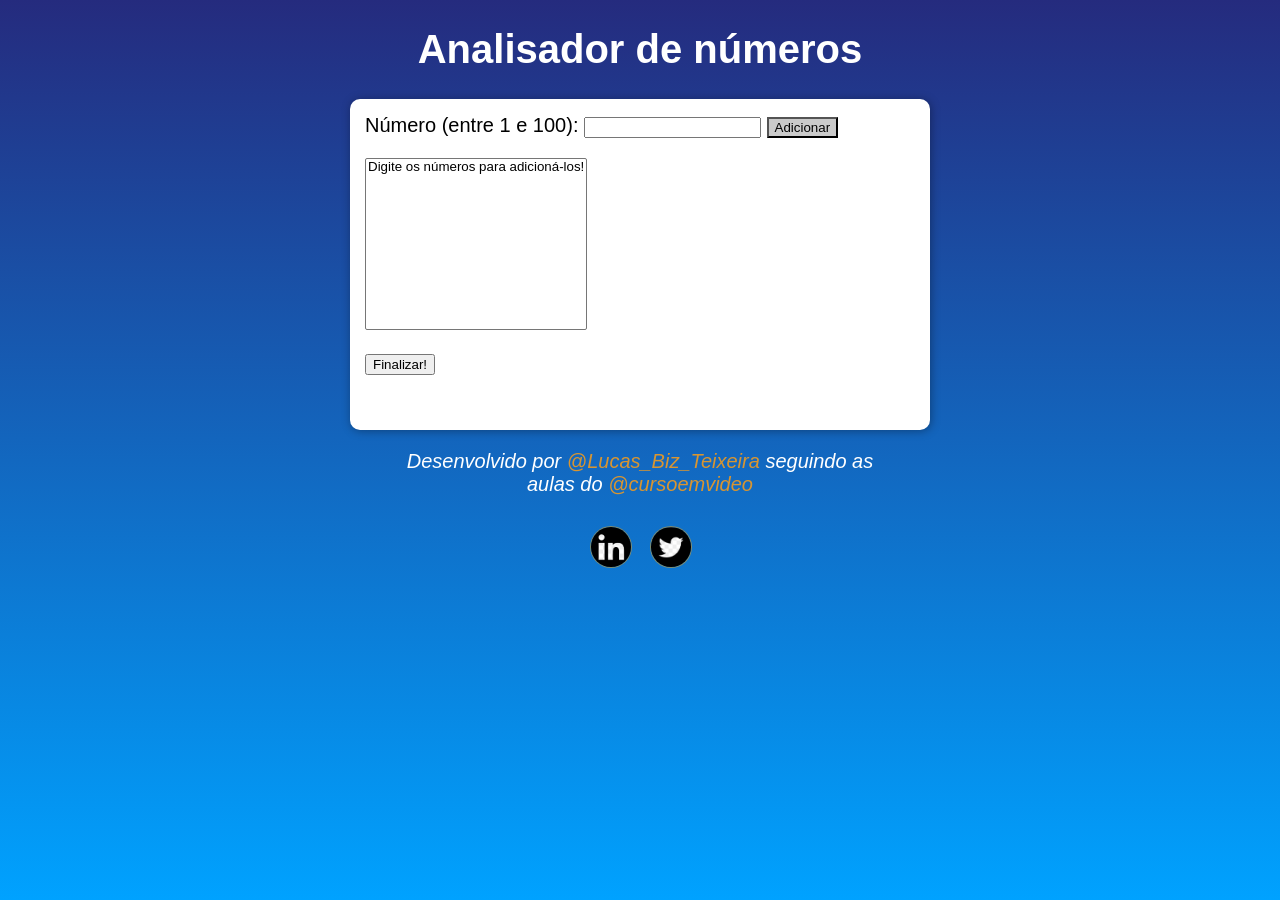
==== index.html @ 5c62232e "Rename modelo.html to index.html" ====
<!DOCTYPE html>
<html lang="pt-br">
<head>
    <meta charset="UTF-8">
    <meta http-equiv="X-UA-Compatible" content="IE=edge">
    <meta name="viewport" content="width=device-width, initial-scale=1.0">
    <title>Analisador</title>
    <link rel="stylesheet" href="style.css">
    <link rel="shortcut icon" href="favicon (1).ico" type="image/x-icon">
</head>
<body>
    <header>
        <h1>Analisador de números</h1>
    </header>
    <section>
        <div>
            <div>
                <label for="inum">Número (entre 1 e 100): </label>
                <input type="number" name="num" id="inum">
                <input id="botao" type="button" value="Adicionar" onclick="adicionar()">
            </div>
        </div>
        <div id="sel">
            <select name="adicionar" id="seladd" size="10">
                <option value="">Digite os números para adicioná-los!</option>
            </select>
            <p><input type="button" value="Finalizar!" onclick="finalizar()"></p>
        </div>
        <div id="resultado">

        </div>
    </section>
    <footer>
        <p>Desenvolvido por <a id="perfil" href="https://github.com/lucasbiz" target="_blank" rel="external">@Lucas_Biz_Teixeira</a> seguindo as aulas do <a href="https://www.cursoemvideo.com/">@cursoemvideo</a></p>
        <p id="redes"><a href="https://www.linkedin.com/in/lucas-biz-teixeira" target="_blank" rel="external"><img src="imagens/linkedin.png" alt="Simbolo linkedin"></a><a href="https://twitter.com/lucasBizT" target="_blank" rel="external"><img src="imagens/twitter.png" alt="Símbolo do Twitter"></a></p>

    </footer>

    <script src="script.js"></script>
    
</body>
</html>
---- style.css ----
@charset "UTF-8";

body{
    background-image: linear-gradient(to bottom, rgb(37, 43, 126), rgb(0, 162, 255));
    background-attachment: fixed;
    font: normal 15pt arial;
}
header{
    color: white;
    text-align: center;
}
section{
    background: white;
    border-radius: 10px;
    padding: 15px;
    max-width: 550px;
    margin: auto;
    box-shadow: 1px 1px 10px rgba(0, 0, 0, 0.342);
}

input#botao{
    color: black;
    background-color: rgb(202, 202, 202);
    cursor: pointer;
    transition: 0.3s;
}

input#botao:hover{
    color: white;
    background-color: black;
    transition: 0.3s;
}

footer{
    color: white;
    text-align: center;
    font-style: italic;
    max-width: 500px;
    margin: auto;
}

a{
    text-decoration: none;
    color: rgb(216, 149, 49);

}

a:hover{
    text-decoration: underline;
}

img{
    border-radius: 50%;
    width: 100%;
    height: 100%;
    object-fit: cover;
    border: 1px solid rgba(255, 166, 0, 0.452);
}

p#redes > a{
    width: 60px;
    display: inline-block;
    box-sizing: border-box;
    padding: 10px;


}

p#redes > a:hover >img {
        transform: translate(3px, -3px);
        transition: 0.3s;
}

div#sel{
    padding: 20px 0px;
}

div#resultado > p {
    margin: 0px;
    padding-bottom: 20px;
}
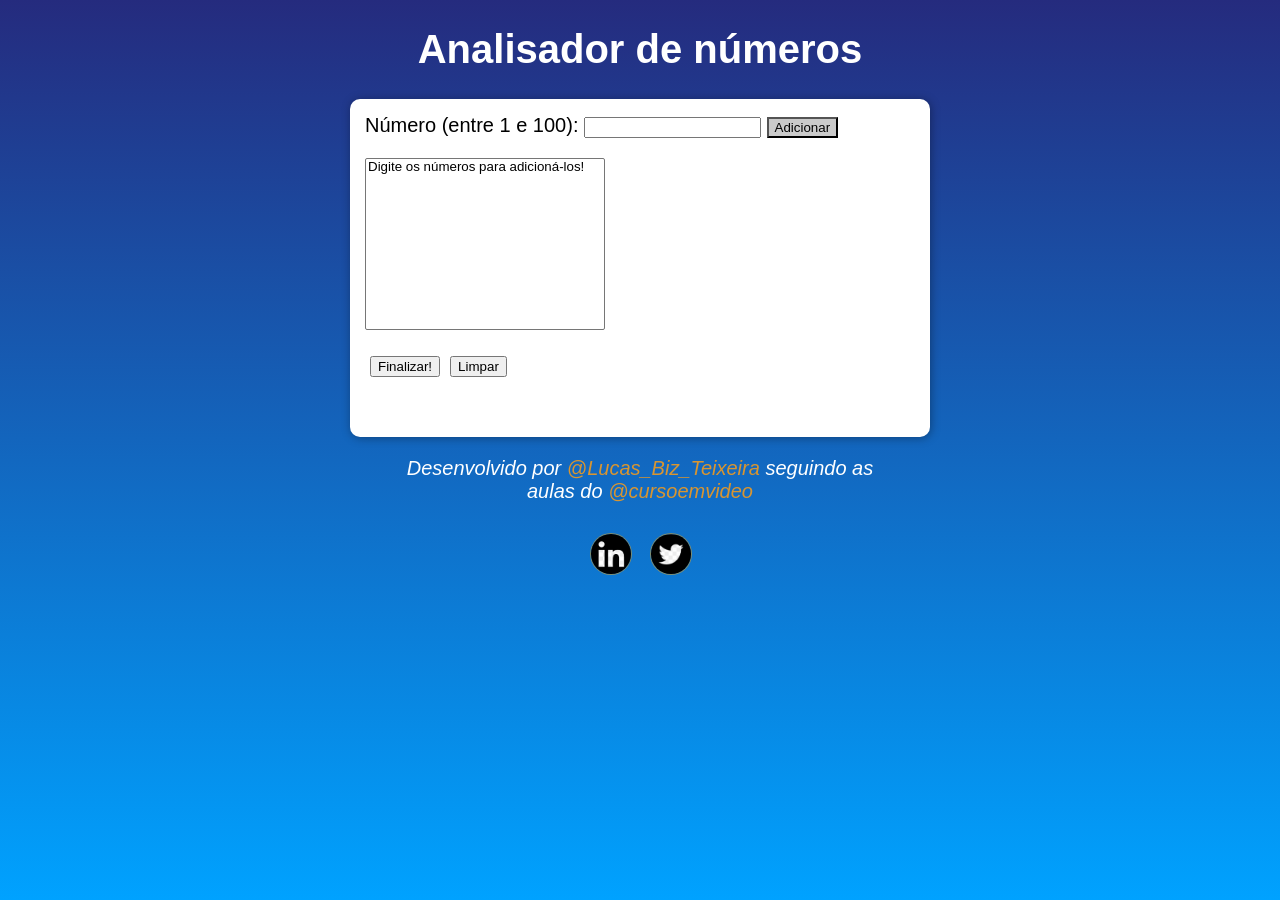
==== commit 0d85ad4b: "atts" ====
--- a/index.html
+++ b/index.html
@@ -24,7 +24,7 @@
             <select name="adicionar" id="seladd" size="10">
                 <option value="">Digite os números para adicioná-los!</option>
             </select>
-            <p><input type="button" value="Finalizar!" onclick="finalizar()"></p>
+            <p><input type="button" value="Finalizar!" onclick="finalizar()"><input type="button" value="Limpar" onclick="limpar()"></p>
         </div>
         <div id="resultado">
 
@@ -39,4 +39,4 @@
     <script src="script.js"></script>
     
 </body>
-</html>
+</html>
--- a/style.css
+++ b/style.css
@@ -79,3 +79,15 @@
     margin: 0px;
     padding-bottom: 20px;
 }
+
+p>input{
+    margin: 5px;
+}
+
+div#sel{
+    max-width: 240px;
+}
+
+select{
+    width: 100%;
+}
